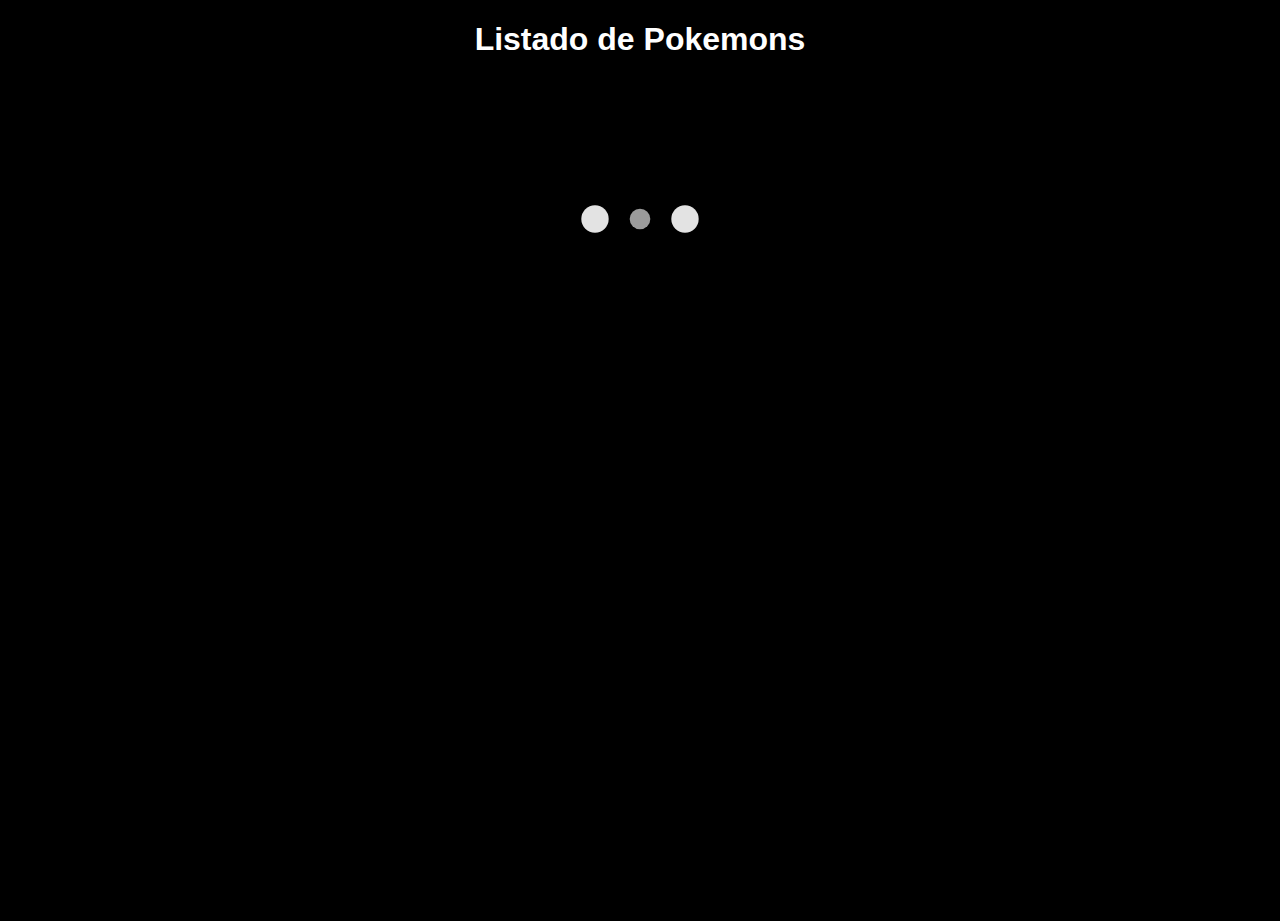
==== index.html @ 0f203e96 "Cambios en styles" ====
<!DOCTYPE html>
<html lang="en">
<head>
    <meta charset="UTF-8">
    <meta http-equiv="X-UA-Compatible" content="IE=edge">
    <meta name="viewport" content="width=device-width, initial-scale=1.0">
    <title>PokeApi con AJAX</title>
    <link rel="stylesheet" href="/style.css">
</head>
<body>
    <h1>Listado de Pokemons</h1>
    <div class="link" id="links"></div>
    <div class="btns-spiner">    
        <div id="spiner" class="spiner"></div>
    </div>
    
    <main></main>

    <script src="/script.js"></script>
</body>
</html>
---- style.css ----
html{
    box-sizing: border-box;
    font-family: 'Lucida Sans', 'Lucida Sans Regular', 'Lucida Grande', 'Lucida Sans Unicode', Geneva, Verdana, sans-serif;
    font-size: 16px;
}

*,
*:before,
*:after{
    box-sizing: inherit;
}

body{
    margin: 0;
    min-height: 100vh;
    background-color: black;
}

h1{
    color: #fff;
    text-align: center;
}

img{
   max-width: 100%;
   height: auto; 
}

main{
    display: flex;
    flex-direction: row;
    flex-wrap: wrap;
    justify-content: center;
}

a {
    text-decoration: none;
    display: inline-block;
    padding: 8px 16px;
  }
  
a:hover {
    background-color: #ddd;
    color: black;
}

.btns-spiner{
    display: flex;
    flex-direction: column;
    justify-content: center;
    align-items: center;
    margin-top: 5%;
}

button {
    position: relative;
    margin-left: 10px;
    width: 150px;
    font-size: 1em;
    font-weight: 400;
    background-color: #fff;
    letter-spacing: 0.1em;
    color: white;
    padding: 10px 30px;
    cursor: pointer;
    transition: 0.5s;
}

button:hover{
    background-color: #d3f208;
    box-shadow: 0 0 35px #d3f208;
    color: #d3f208;
}

button:before{
    content: '';
    position: absolute;
    inset: 2px;
    background-color: black;
}

button span{
    position: relative;
    z-index: 1;
}
  
.round {
    border-radius: 50%;
}

.spiner {
    margin: auto;
}

.card{
    border: 2px solid black; 
    width: 200px;
    background-color: yellow;
    margin: 10px;
    border-radius: 5px;
    box-shadow: 0px 0px 12px -1px #000000;
}

.card>img{
    width: 100%;
    border-bottom: 2px solid black;
}

.card>p{
    text-align: center;
    font-size: 25px;
    font-weight: 700;
    margin-top: 8px;
    color: rgb(59, 57, 57);
}

.link {
    margin: auto;
    text-align: center;
    font-size: 20px;
    padding: 30px;
}
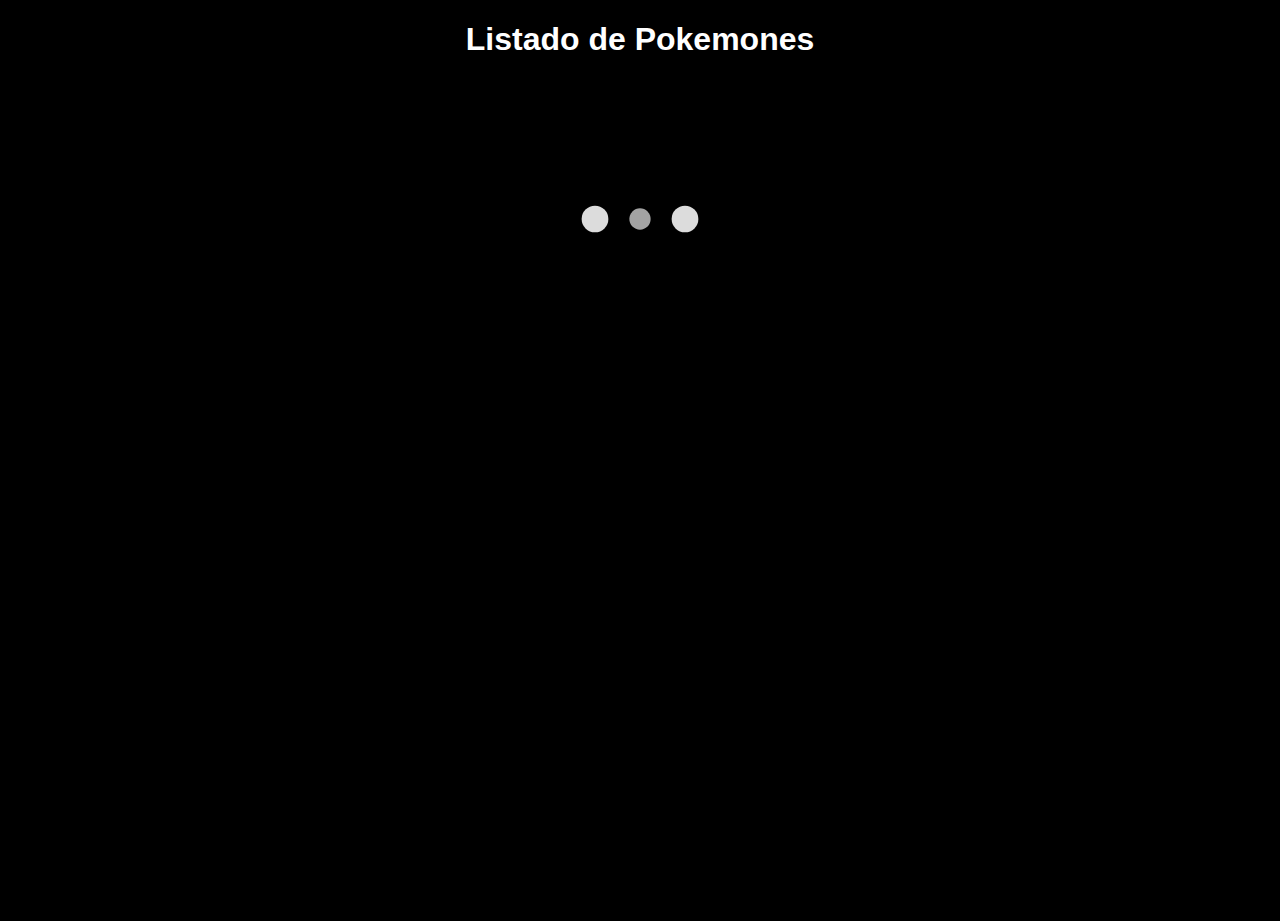
==== commit 94f229f7: "Change in title" ====
--- a/index.html
+++ b/index.html
@@ -8,7 +8,7 @@
     <link rel="stylesheet" href="/style.css">
 </head>
 <body>
-    <h1>Listado de Pokemons</h1>
+    <h1>Listado de Pokemones</h1>
     <div class="link" id="links"></div>
     <div class="btns-spiner">    
         <div id="spiner" class="spiner"></div>
